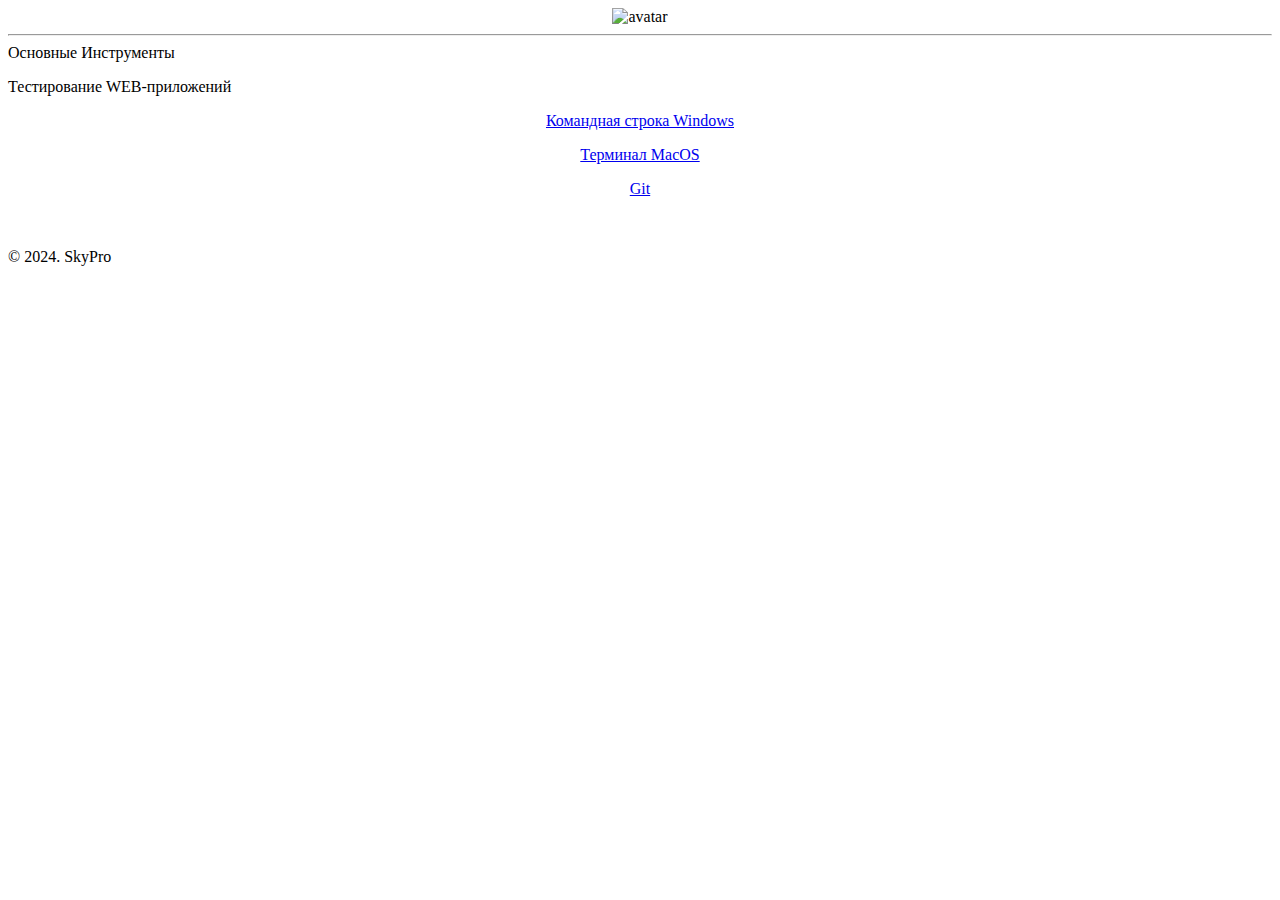
==== index.html @ 06308f21 "Update index.html" ====
<!DOCTYPE html>
<html>
   <head>
      <title>Portal for QA</title>
      <link rel="stylesheet" type="text/css" href="css/style.css">
      <link rel="stylesheet" type="text/css" href="css/font-awesome.css">
      <link rel="shortcut icon" href="img/fav.ico" type="image/x-icon">
      <link href="https://fonts.googleapis.com/css?family=Montserrat:700" rel="stylesheet">
      <meta charset="utf-8">
      <meta name="viewport" content="width=device-width, initial-scale=1">
   </head>
   <body>
      <!--Card-->
      <div class="card animated fadeIn">
         <center><img class="center animated rollIn" src="img/ava.png" alt="avatar"></center>
         <hr>
         <div class="name">
            Основные Инструменты
         </div>
         <p class="subtitle">Тестирование WEB-приложений</p>
         </p>
         <p class="location" align="center">
            <a href="html/cmd.html">Командная строка Windows</a>
         </p>
         <p class="location" align="center">
            <a href="html/mac.html">Терминал MacOS</a>
         </p>
          <p class="location" align="center">
            <a href="html/git.html">Git</a>
         </p>
         <p> <br>
         </p>
      </div>
      <!--footer-->
      <footer class="animated fadeIn">
         &copy; 2024. SkyPro
      </footer>
   </body>
</html>
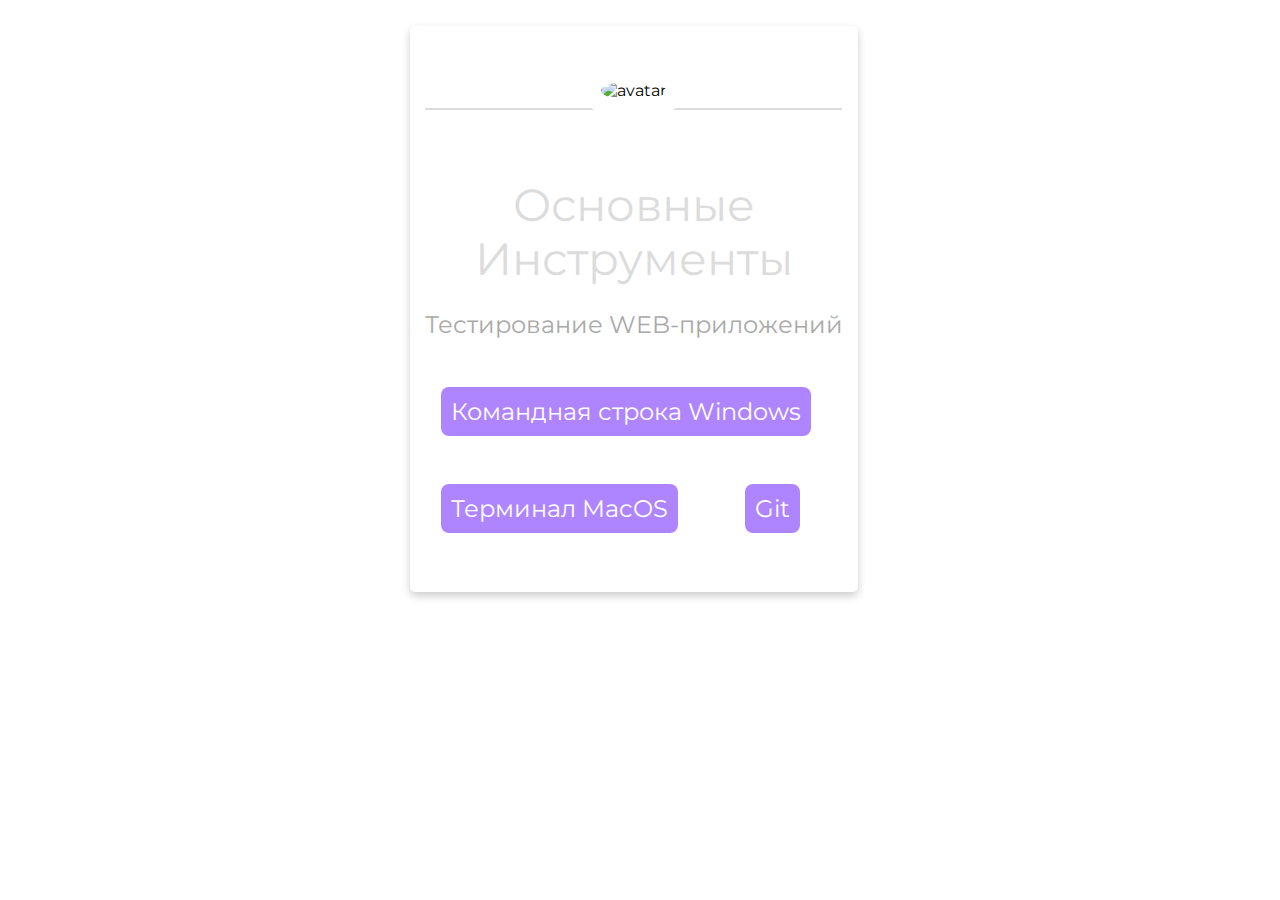
==== commit f26ab3a2: "Update index.html" ====
--- a/index.html
+++ b/index.html
@@ -26,7 +26,7 @@
             <a href="html/mac.html">Терминал MacOS</a>
          </p>
           <p class="location" align="center">
-            <a href="html/git.html">Git</a>
+            <a href="html/git.htm">Git</a>
          </p>
          <p> <br>
          </p>
--- a/css/style.css
+++ b/css/style.css
@@ -0,0 +1,301 @@
+* {
+	font-family: 'Montserrat', sans-serif;
+}
+
+body {
+	width: 100%;
+	margin: 0px;
+	background-image: url(../img/bg.jpg);
+	background-repeat: repeat-y no-repeat;
+	background-size: cover;
+	background-position: center;
+	background-attachment: fixed;
+}
+
+.icons>a {
+	text-decoration: none;
+	color: darkgray;
+}
+
+.location>a {
+	text-decoration: none;
+	color: white;
+}
+
+.location:hover {
+	box-shadow: 0 8px 16px 0 rgba(0, 0, 0, 0.2);
+}
+
+
+/*---------- Responsive Grid ---------------*/
+
+@media screen and (min-width: 1001px) {
+	.card {
+		margin-left: 32%;
+		margin-top: 2%;
+		padding: 0px;
+		background-color: white;
+		box-shadow: 0 4px 8px 0 rgba(0, 0, 0, 0.2);
+		transition: 0.3s;
+		width: 35%;
+		border-radius: 5px;
+	}
+	.card:hover {
+		box-shadow: 0 8px 16px 0 rgba(0, 0, 0, 1);
+	}
+	img {
+		border: 20px solid white;
+		border-radius: 50%;
+		margin-top: 8%;
+		margin-bottom: -15% !important;
+		width: 30%;
+	}
+	.name {
+		text-align: center;
+		font-size: 2.8em;
+		color: gainsboro;
+		margin-top: 15%;
+		margin-bottom: auto;
+		text-transform: capitalize;
+	}
+	hr {
+		width: 93%;
+		height: 2px;
+		background-color: gainsboro;
+		border: 0px;
+	}
+	.subtitle {
+		text-align: center;
+		font-size: 1.5em;
+		color: darkgray;
+	}
+	.icons {
+		font-size: 18px;
+		text-align: center;
+		margin-right: 0px;
+		margin-left: 0px;
+		color: darkgray;
+		margin-bottom: 40px;
+	}
+	.location {
+		text-align: center;
+		color: white;
+		font-size: 1.5em;
+		display: inline-block;
+		background-color: rgba(175,133,255,1);
+		padding: 10px;
+		margin-left: 7%;
+		margin-right: 7%;
+		border-radius: 8px;
+	}
+}
+
+@media (min-width: 100px) and (max-width: 728px) and (orientation:portrait) {
+	body {
+		width: 100%;
+		margin: 0px;
+		background: url(../img/bg.jpg) fixed no;
+		overflow-x: hidden;
+	}
+	hr {
+		width: 93%;
+		height: 2px;
+		background-color: gainsboro;
+		border: 0px;
+	}
+	.card {
+		margin-top: 10%;
+		margin-left: 2%;
+		margin-right: 0px;
+		background-color: white;
+		box-shadow: 0 4px 8px 0 rgba(0, 0, 0, 0.2);
+		transition: 0.3s;
+		width: 95%;
+		border-radius: 5px;
+	}
+	.card:hover {
+		box-shadow: 0 8px 16px 0 rgba(0, 0, 0, 1);
+	}
+	img {
+		border: 15px solid white;
+		margin-bottom: -20% !important;
+		border-radius: 50%;
+		width: 33%;
+	}
+	.name {
+		padding-right: 4px;
+		padding-left: 4px;
+		text-align: center;
+		font-size: 2.5em;
+		color: gainsboro;
+		margin-top: 16%;
+		margin-bottom: auto;
+		text-transform: capitalize;
+	}
+	.subtitle {
+		text-align: center;
+		font-size: 1.2em;
+		color: darkgray;
+	}
+	.icons {
+		font-size: 11px;
+		text-align: center;
+		margin-right: 0px;
+		margin-left: 0px;
+		color: darkgray;
+		margin-bottom: 40px;
+	}
+	.location {
+		text-align: center;
+		color: white;
+		font-size: 0.8em;
+		display: inline-block;
+		background-color: rgba(175,133,255,1);
+		padding: 10px;
+		margin-left: 7%;
+		margin-right: 7%;
+		border-radius: 8px;
+	}
+}
+
+@media (min-width: 100px) and (max-width: 728px) and (orientation:landscape) {
+	body {
+		width: 100%;
+		margin: 0px;
+		background: url(../img/bg.jpg) fixed no;
+		overflow-x: hidden;
+	}
+	hr {
+		width: 93%;
+		height: 2px;
+		background-color: gainsboro;
+		border: 0px;
+	}
+	.card {
+		margin-top: 6%;
+		margin-left: 9%;
+		margin-right: 0px;
+		background-color: white;
+		box-shadow: 0 4px 8px 0 rgba(0, 0, 0, 0.2);
+		transition: 0.3s;
+		width: 80%;
+		border-radius: 5px;
+	}
+	.card:hover {
+		box-shadow: 0 8px 16px 0 rgba(0, 0, 0, 1);
+	}
+	img {
+		border: 15px solid white;
+		margin-bottom: -15% !important;
+		border-radius: 50%;
+		width: 25%;
+	}
+	.name {
+		padding-right: 4px;
+		padding-left: 4px;
+		text-align: center;
+		font-size: 2.8em;
+		color: gainsboro;
+		margin-top: 16%;
+		margin-bottom: auto;
+		text-transform: capitalize;
+	}
+	.subtitle {
+		text-align: center;
+		font-size: 1.9em;
+		color: darkgray;
+	}
+	.icons {
+		font-size: 18px;
+		text-align: center;
+		margin-right: 0px;
+		margin-left: 0px;
+		color: darkgray;
+		margin-bottom: 40px;
+	}
+	.location {
+		text-align: center;
+		color: white;
+		font-size: 1.5em;
+		display: inline-block;
+		background-color: rgba(175,133,255,1);
+		padding: 10px;
+		margin-left: 7%;
+		margin-right: 7%;
+		border-radius: 8px;
+	}
+}
+
+@media only screen and (min-width: 728px) and (max-width: 1000px) {
+	body {
+		width: 100%;
+		margin: 0px;
+		background: url(../img/bg.jpg) fixed no;
+		overflow-x: hidden;
+	}
+	hr {
+		width: 93%;
+		height: 2px;
+		background-color: gainsboro;
+		border: 0px;
+	}
+	.card {
+		margin-top: 4%;
+		margin-left: 13%;
+		align-content: center;
+		background-color: white;
+		box-shadow: 0 4px 8px 0 rgba(0, 0, 0, 0.2);
+		transition: 0.3s;
+		width: 75%;
+		border-radius: 5px;
+	}
+	.card:hover {
+		box-shadow: 0 8px 16px 0 rgba(0, 0, 0, 1);
+	}
+	img {
+		border: 15px solid white;
+		margin-bottom: -18% !important;
+		border-radius: 50%;
+		width: 30%;
+	}
+	.name {
+		text-align: center;
+		font-size: 2.5em;
+		color: gainsboro;
+		margin-top: 16%;
+		margin-bottom: auto;
+		text-transform: capitalize;
+	}
+	.subtitle {
+		text-align: center;
+		font-size: 2em;
+		color: darkgray;
+	}
+	.icons {
+		font-size: 15px;
+		text-align: center;
+		margin-right: 0px;
+		margin-left: 0px;
+		color: darkgray;
+		margin-bottom: 40px;
+	}
+	.location {
+		text-align: center;
+		color: white;
+		font-size: 1.8em;
+		display: inline-block;
+		background-color: rgba(175,133,255,1);
+		padding: 10px;
+		margin-left: 7%;
+		margin-right: 7%;
+		border-radius: 8px;
+	}
+}
+
+
+/*---------- Responsive Grid Ends ---------------*/
+footer {
+	text-align: center;
+	color: white;
+	font-size: 1.2em
+}
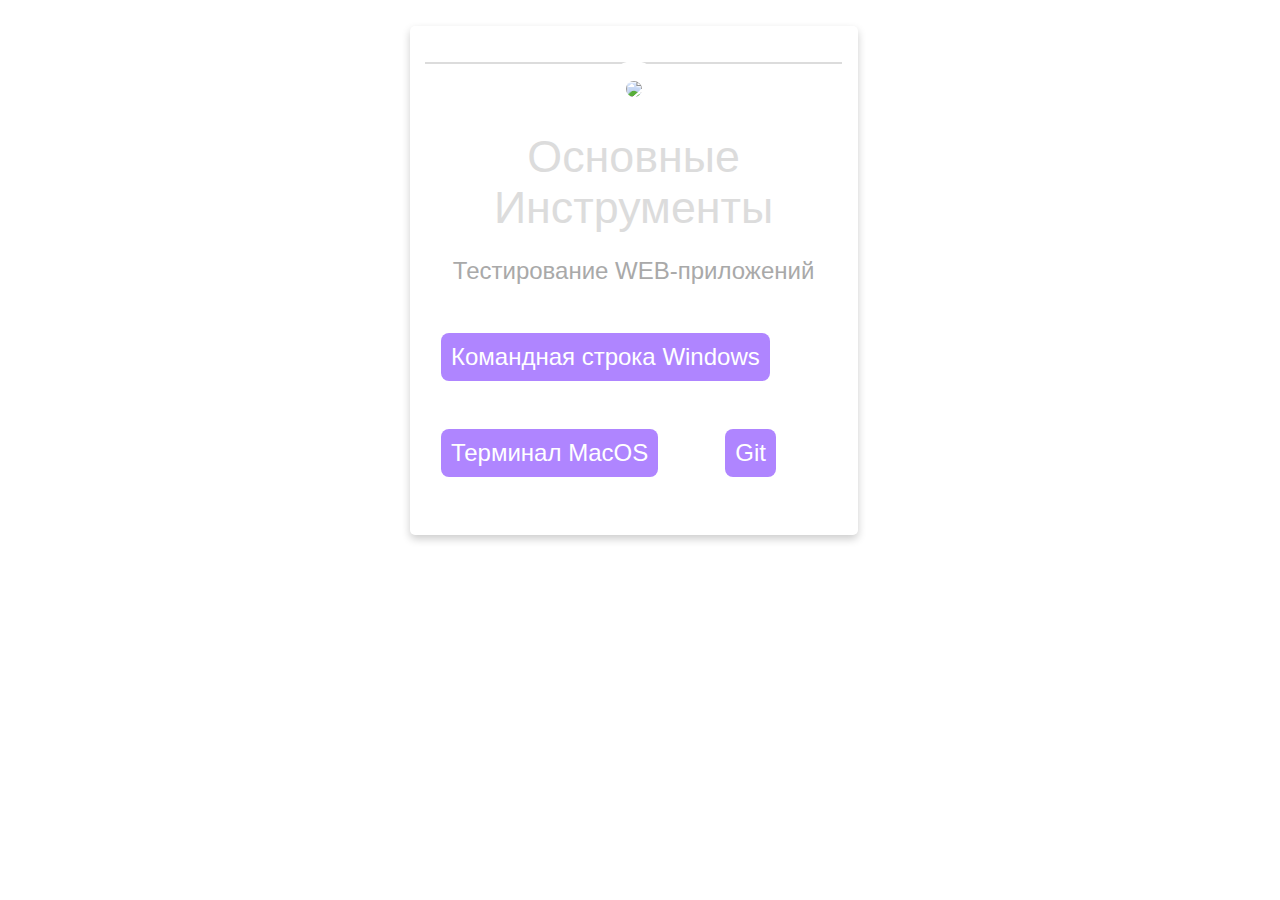
==== commit e935bec9: "Update index.html" ====
--- a/index.html
+++ b/index.html
@@ -2,31 +2,29 @@
 <html>
    <head>
       <title>Portal for QA</title>
-      <link rel="stylesheet" type="text/css" href="css/style.css">
-      <link rel="stylesheet" type="text/css" href="css/font-awesome.css">
-      <link rel="shortcut icon" href="img/fav.ico" type="image/x-icon">
-      <link href="https://fonts.googleapis.com/css?family=Montserrat:700" rel="stylesheet">
+      <link rel="stylesheet" type="text/css" href="../css/style.css">
+      <link rel="stylesheet" type="text/css" href="../css/font-awesome.css">
+      <link rel="shortcut icon" href="../img/fav.ico" type="image/x-icon">
+      <link href="../https://fonts.googleapis.com/css?family=Montserrat:700" rel="stylesheet">
       <meta charset="utf-8">
       <meta name="viewport" content="width=device-width, initial-scale=1">
    </head>
    <body>
       <!--Card-->
       <div class="card animated fadeIn">
-         <center><img class="center animated rollIn" src="img/ava.png" alt="avatar"></center>
+         <center><img class="center animated rollIn" src="img/ava.ping"></center>
          <hr>
-         <div class="name">
-            Основные Инструменты
-         </div>
-         <p class="subtitle">Тестирование WEB-приложений</p>
+         <div class="name" align="center">Основные Инcтрументы</div>
+         <p class="subtitle" align="center">Теcтирование WEB-приложений</p>
          </p>
          <p class="location" align="center">
-            <a href="html/cmd.html">Командная строка Windows</a>
+            <a href="../html/cmd.html">Командная строка Windows</a>
          </p>
          <p class="location" align="center">
-            <a href="html/mac.html">Терминал MacOS</a>
+            <a href="../html/mac.html">Терминал MacOS</a>
          </p>
           <p class="location" align="center">
-            <a href="html/git.htm">Git</a>
+            <a href="../html/git.html">Git</a>
          </p>
          <p> <br>
          </p>
@@ -37,4 +35,3 @@
       </footer>
    </body>
 </html>
-
